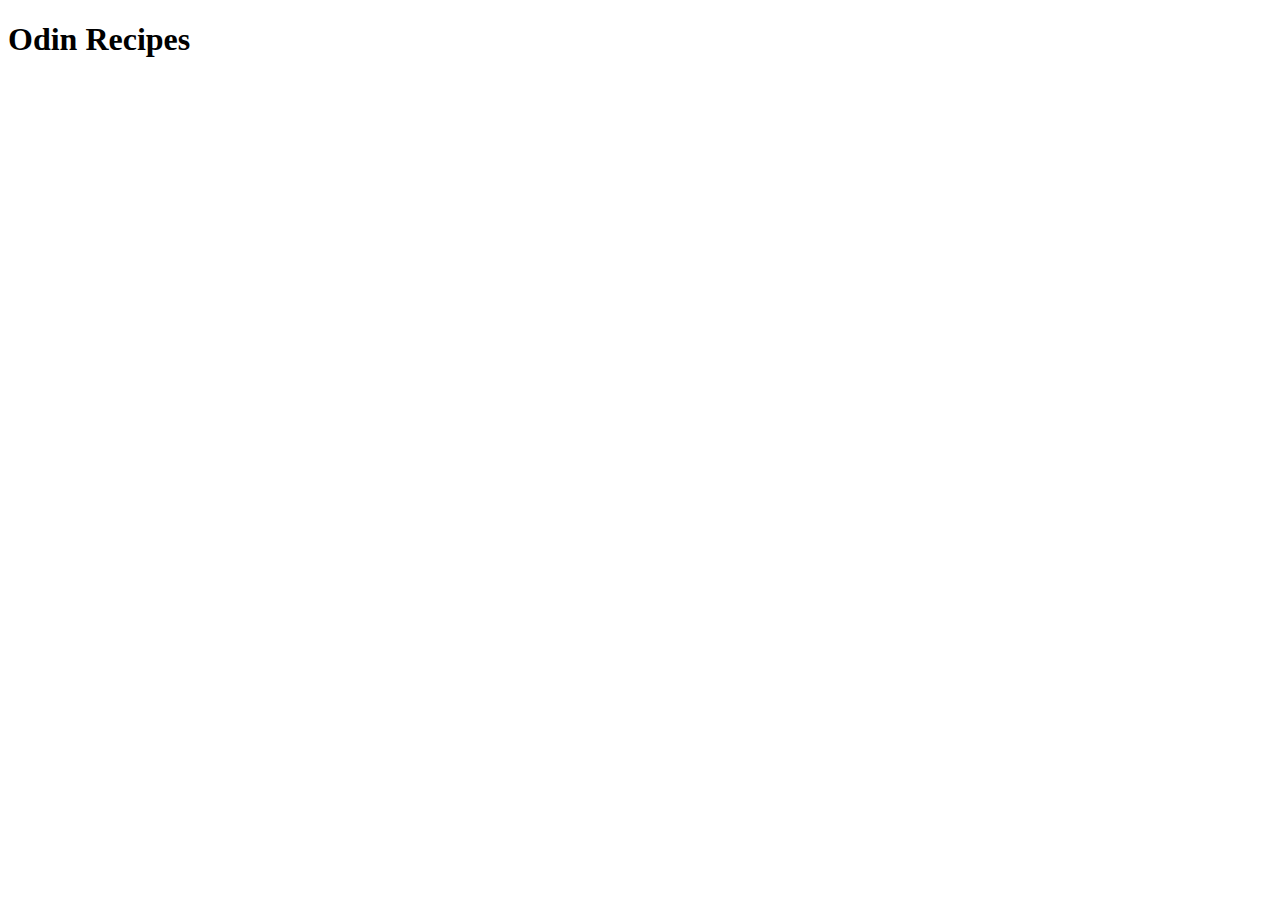
==== index.html @ 085d315d "First commit" ====
<!DOCTYPE html>
<html lang="en">
<head>
    <meta charset="UTF-8">
    <meta name="viewport" content="width=device-width, initial-scale=1.0">
    <title>My First Project</title>
</head>
<body>
    <h1>Odin Recipes</h1>
</body>
</html>
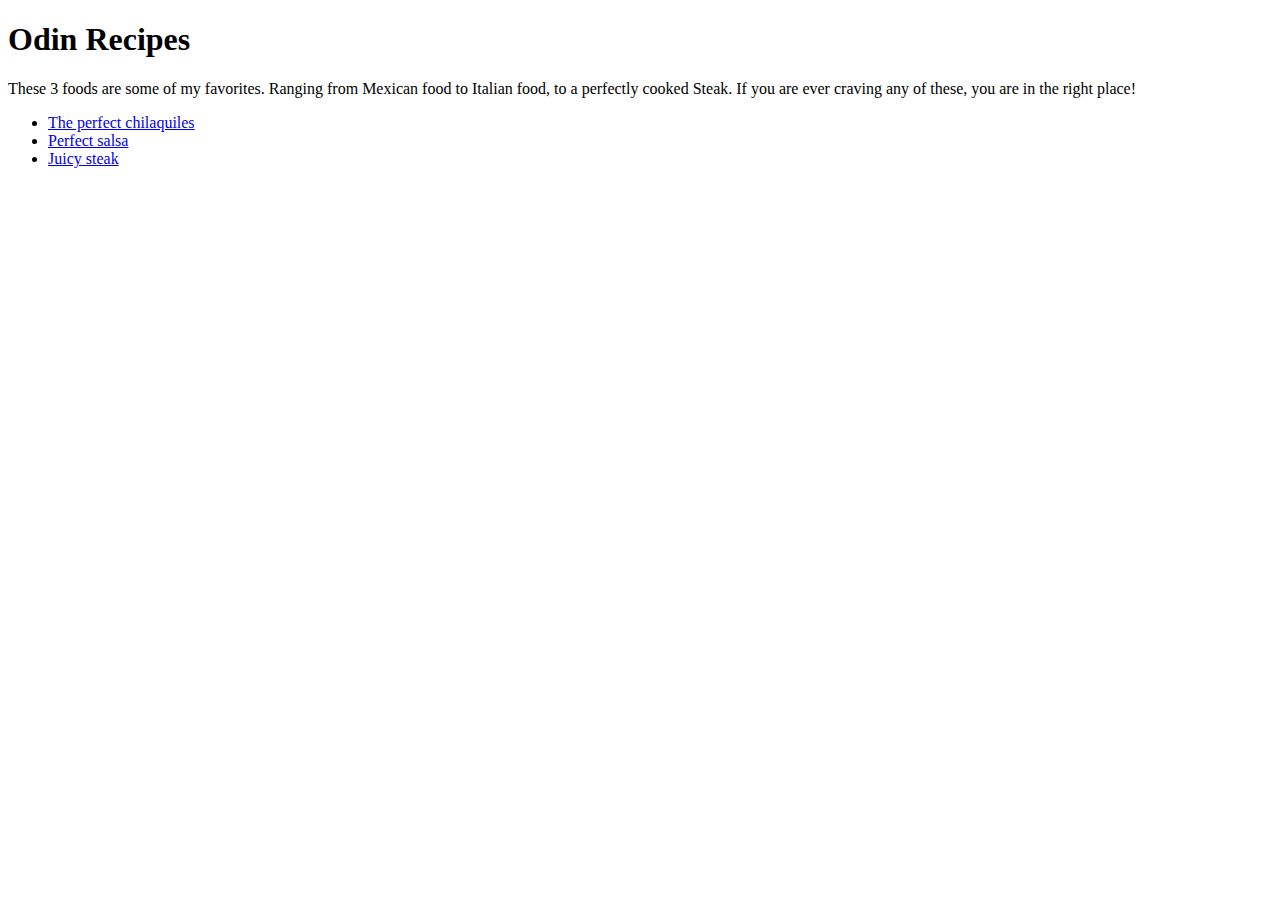
==== commit 776a20d6: "Finish chilaquiles recipe" ====
--- a/index.html
+++ b/index.html
@@ -7,5 +7,14 @@
 </head>
 <body>
     <h1>Odin Recipes</h1>
+    <p> These 3 foods are some of my favorites. Ranging from Mexican food
+        to Italian food, to a perfectly cooked Steak. If you are ever craving any
+        of these, you are in the right place!
+    </p>
+    <ul>
+        <li><a href="recipes/chilaquiles.html", target="_blank">The perfect chilaquiles</a></li>
+        <li><a href="recipes/salsa.html", target="_blank">Perfect salsa</a></li>
+        <li><a href="recipes/steak.html", target="_blank">Juicy steak</a></li>
+    </ul>
 </body>
 </html>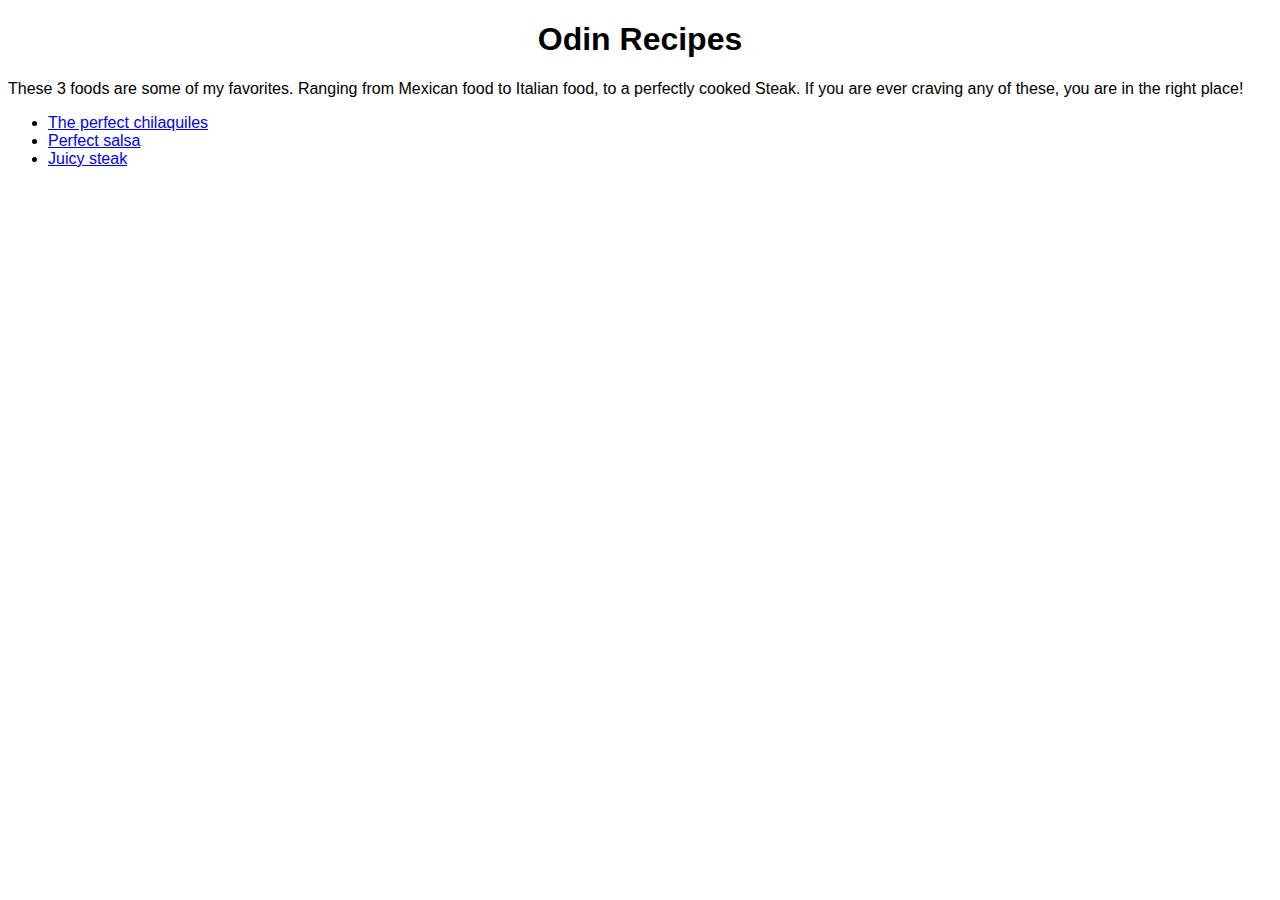
==== commit 88b12468: "add style to recipes website" ====
--- a/index.html
+++ b/index.html
@@ -1,12 +1,13 @@
 <!DOCTYPE html>
 <html lang="en">
 <head>
+    <link rel="stylesheet" href="style.css">
     <meta charset="UTF-8">
     <meta name="viewport" content="width=device-width, initial-scale=1.0">
     <title>My First Project</title>
 </head>
 <body>
-    <h1>Odin Recipes</h1>
+    <h1 class="heading">Odin Recipes</h1>
     <p> These 3 foods are some of my favorites. Ranging from Mexican food
         to Italian food, to a perfectly cooked Steak. If you are ever craving any
         of these, you are in the right place!
--- a/style.css
+++ b/style.css
@@ -0,0 +1,7 @@
+body {
+    font-family: 'Trebuchet MS', Helvetica, sans-serif;
+}
+
+.heading {
+    text-align: center;
+}